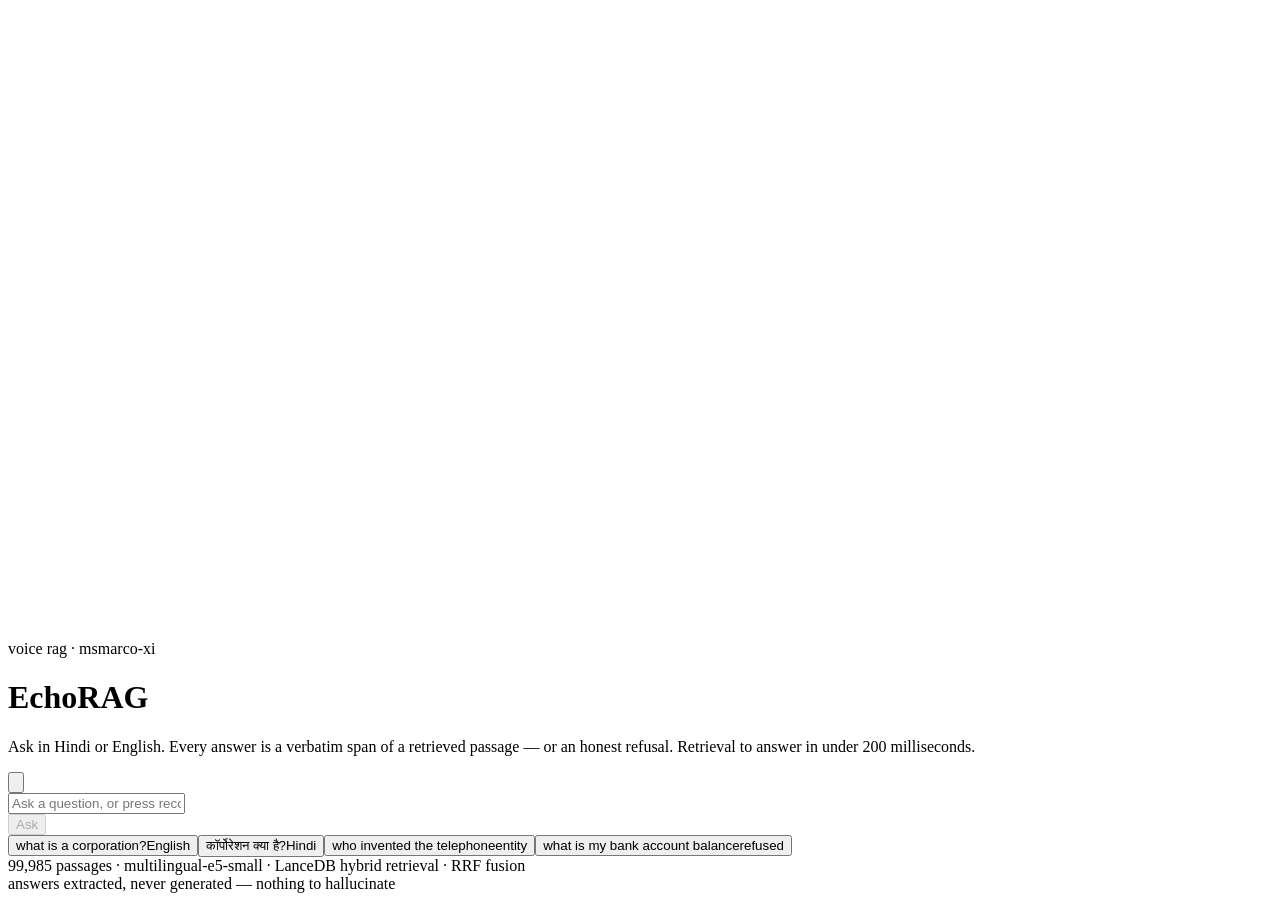
==== frontend/out/index.html @ 67b59b4b "deploy: HF Space (gradio SDK), static UI, index fetch Retrieval correction (measured): search only t" ====
<!DOCTYPE html><html lang="en" class="geist_a71539c9-module__T19VSG__variable geist_mono_8d43a2aa-module__8Li5zG__variable instrument_serif_a23cefb0-module__9M2CJq__variable h-full antialiased"><head><meta charSet="utf-8"/><meta name="viewport" content="width=device-width, initial-scale=1"/><link rel="preload" href="/_next/static/media/797e433ab948586e-s.p.0r6juujl39pe6.woff2" as="font" crossorigin="" type="font/woff2"/><link rel="preload" href="/_next/static/media/7ebf22b5a21034f8-s.p.3j3877k49yy0l.woff2" as="font" crossorigin="" type="font/woff2"/><link rel="preload" href="/_next/static/media/caa3a2e1cccd8315-s.p.0wgildi0cnwt9.woff2" as="font" crossorigin="" type="font/woff2"/><link rel="preload" href="/_next/static/media/e41d5df559864f9e-s.p.1g73gv09-xcb6.woff2" as="font" crossorigin="" type="font/woff2"/><link rel="stylesheet" href="/_next/static/chunks/1q-tqtprrvd-c.css" data-precedence="next"/><link rel="preload" as="script" fetchPriority="low" href="/_next/static/chunks/3l04zcqx63h3y.js"/><script src="/_next/static/chunks/1_jyd1air2sxm.js" async=""></script><script src="/_next/static/chunks/3e4keds9ktjdu.js" async=""></script><script src="/_next/static/chunks/turbopack-2y7-9f4nvoif5.js" async=""></script><script src="/_next/static/chunks/3fntmmi971322.js" async="" crossorigin=""></script><script src="/_next/static/chunks/35mcx7n741qdz.js" async="" crossorigin=""></script><title>EchoRAG — voice RAG under 200ms</title><meta name="description" content="Ask in Hindi or English. Answers are extracted verbatim from retrieved passages, or honestly refused."/><link rel="icon" href="/favicon.ico?favicon.2vob68tjqpejf.ico" sizes="256x256" type="image/x-icon"/><meta name="next-size-adjust" content=""/><script src="/_next/static/chunks/0cz1d0mv5g_q7.js" noModule=""></script></head><body class="min-h-full"><div hidden=""><!--$--><!--/$--></div><div class="relative min-h-screen w-full overflow-hidden bg-abyss"><canvas class="pointer-events-none absolute inset-0" style="display:block;width:100%;height:100%"></canvas><div class="pointer-events-none absolute inset-0 bg-gradient-to-b from-abyss/85 via-abyss/60 to-abyss/90" aria-hidden="true"></div><main class="relative mx-auto flex min-h-screen max-w-3xl flex-col justify-center gap-10 px-6 py-16 sm:px-10"><header class="flex flex-col gap-3"><div class="flex items-center gap-3"><span class="size-1.5 rounded-full bg-mint" aria-hidden="true"></span><span class="font-mono text-[11px] uppercase tracking-[0.22em] text-mint/70">voice rag · msmarco-xi</span></div><h1 class="font-display text-6xl leading-[0.95] tracking-tight text-sand sm:text-7xl">Echo<span class="italic text-mint">RAG</span></h1><p class="max-w-xl text-[15px] leading-relaxed text-sand/60">Ask in Hindi or English. Every answer is a verbatim span of a retrieved passage — or an honest refusal.<!-- --> <span class="text-sand/40">Retrieval to answer in under 200 milliseconds.</span></p></header><section class="flex flex-col gap-4"><div class="flex items-center gap-3 rounded-2xl border border-white/10 bg-abyss/40 p-2 backdrop-blur-xl transition focus-within:border-mint/40"><button aria-label="Record a question" class="grid size-11 shrink-0 place-items-center rounded-xl transition disabled:opacity-40 bg-sand/10 text-sand hover:bg-sand/20"><svg viewBox="0 0 24 24" class="size-5" fill="none" aria-hidden="true"><path d="M12 15a3 3 0 0 0 3-3V6a3 3 0 1 0-6 0v6a3 3 0 0 0 3 3Z" stroke="currentColor" stroke-width="1.6"></path><path d="M19 11a7 7 0 0 1-14 0M12 18v3" stroke="currentColor" stroke-width="1.6" stroke-linecap="round"></path></svg></button><div class="relative min-w-0 flex-1"><input placeholder="Ask a question, or press record" aria-label="Question" class="w-full bg-transparent px-1 text-[15px] outline-none placeholder:text-sand/30 text-sand" value=""/></div><button disabled="" class="shrink-0 rounded-xl bg-mint px-5 py-2.5 font-mono text-xs uppercase tracking-widest text-abyss transition hover:bg-sand disabled:opacity-25">Ask</button></div><div class="flex flex-wrap gap-2"><button class="group flex items-center gap-2 rounded-full border border-white/10 px-3 py-1.5 text-[13px] text-sand/60 transition hover:border-mint/40 hover:text-sand disabled:opacity-30">what is a corporation?<span class="font-mono text-[10px] uppercase tracking-wider text-sand/25 group-hover:text-mint/60">English</span></button><button class="group flex items-center gap-2 rounded-full border border-white/10 px-3 py-1.5 text-[13px] text-sand/60 transition hover:border-mint/40 hover:text-sand disabled:opacity-30">कॉर्पोरेशन क्या है?<span class="font-mono text-[10px] uppercase tracking-wider text-sand/25 group-hover:text-mint/60">Hindi</span></button><button class="group flex items-center gap-2 rounded-full border border-white/10 px-3 py-1.5 text-[13px] text-sand/60 transition hover:border-mint/40 hover:text-sand disabled:opacity-30">who invented the telephone<span class="font-mono text-[10px] uppercase tracking-wider text-sand/25 group-hover:text-mint/60">entity</span></button><button class="group flex items-center gap-2 rounded-full border border-white/10 px-3 py-1.5 text-[13px] text-sand/60 transition hover:border-mint/40 hover:text-sand disabled:opacity-30">what is my bank account balance<span class="font-mono text-[10px] uppercase tracking-wider text-sand/25 group-hover:text-mint/60">refused</span></button></div></section><section class="min-h-[13rem]" aria-live="polite"></section><footer class="font-mono text-[11px] leading-relaxed text-sand/25">99,985 passages · multilingual-e5-small · LanceDB hybrid retrieval · RRF fusion<br/>answers extracted, never generated — nothing to hallucinate</footer></main></div><!--$--><!--/$--><script src="/_next/static/chunks/3l04zcqx63h3y.js" id="_R_" async=""></script><script>(self.__next_f=self.__next_f||[]).push([0])</script><script>self.__next_f.push([1,"1:\"$Sreact.fragment\"\n2:I[39756,[\"/_next/static/chunks/3fntmmi971322.js\"],\"default\"]\n3:I[37457,[\"/_next/static/chunks/3fntmmi971322.js\"],\"default\"]\n4:I[47257,[\"/_next/static/chunks/3fntmmi971322.js\"],\"ClientPageRoot\"]\n5:I[31713,[\"/_next/static/chunks/3fntmmi971322.js\",\"/_next/static/chunks/35mcx7n741qdz.js\"],\"default\"]\n8:I[97367,[\"/_next/static/chunks/3fntmmi971322.js\"],\"OutletBoundary\"]\n9:\"$Sreact.suspense\"\nb:I[97367,[\"/_next/static/chunks/3fntmmi971322.js\"],\"ViewportBoundary\"]\nd:I[97367,[\"/_next/static/chunks/3fntmmi971322.js\"],\"MetadataBoundary\"]\nf:I[68027,[\"/_next/static/chunks/3fntmmi971322.js\"],\"default\",1]\n:HL[\"/_next/static/chunks/1q-tqtprrvd-c.css\",\"style\"]\n:HL[\"/_next/static/media/797e433ab948586e-s.p.0r6juujl39pe6.woff2\",\"font\",{\"crossOrigin\":\"\",\"type\":\"font/woff2\"}]\n:HL[\"/_next/static/media/7ebf22b5a21034f8-s.p.3j3877k49yy0l.woff2\",\"font\",{\"crossOrigin\":\"\",\"type\":\"font/woff2\"}]\n:HL[\"/_next/static/media/caa3a2e1cccd8315-s.p.0wgildi0cnwt9.woff2\",\"font\",{\"crossOrigin\":\"\",\"type\":\"font/woff2\"}]\n:HL[\"/_next/static/media/e41d5df559864f9e-s.p.1g73gv09-xcb6.woff2\",\"font\",{\"crossOrigin\":\"\",\"type\":\"font/woff2\"}]\n0:{\"P\":null,\"c\":[\"\",\"\"],\"q\":\"\",\"i\":false,\"f\":[[[\"\",{\"children\":[\"__PAGE__\",{},\"$undefined\",\"$undefined\",4608]},\"$undefined\",\"$undefined\",4624],[[\"$\",\"$1\",\"c\",{\"children\":[[[\"$\",\"link\",\"0\",{\"rel\":\"stylesheet\",\"href\":\"/_next/static/chunks/1q-tqtprrvd-c.css\",\"precedence\":\"next\",\"crossOrigin\":\"$undefined\",\"nonce\":\"$undefined\"}],[\"$\",\"script\",\"script-0\",{\"src\":\"/_next/static/chunks/3fntmmi971322.js\",\"async\":true,\"nonce\":\"$undefined\"}]],[\"$\",\"html\",null,{\"lang\":\"en\",\"className\":\"geist_a71539c9-module__T19VSG__variable geist_mono_8d43a2aa-module__8Li5zG__variable instrument_serif_a23cefb0-module__9M2CJq__variable h-full antialiased\",\"children\":[\"$\",\"body\",null,{\"className\":\"min-h-full\",\"children\":[\"$\",\"$L2\",null,{\"parallelRouterKey\":\"children\",\"error\":\"$undefined\",\"errorStyles\":\"$undefined\",\"errorScripts\":\"$undefined\",\"template\":[\"$\",\"$L3\",null,{}],\"templateStyles\":\"$undefined\",\"templateScripts\":\"$undefined\",\"notFound\":[[[\"$\",\"title\",null,{\"children\":\"404: This page could not be found.\"}],[\"$\",\"div\",null,{\"style\":{\"fontFamily\":\"system-ui,\\\"Segoe UI\\\",Roboto,Helvetica,Arial,sans-serif,\\\"Apple Color Emoji\\\",\\\"Segoe UI Emoji\\\"\",\"height\":\"100vh\",\"textAlign\":\"center\",\"display\":\"flex\",\"flexDirection\":\"column\",\"alignItems\":\"center\",\"justifyContent\":\"center\"},\"children\":[\"$\",\"div\",null,{\"children\":[[\"$\",\"style\",null,{\"dangerouslySetInnerHTML\":{\"__html\":\"body{color:#000;background:#fff;margin:0}.next-error-h1{border-right:1px solid rgba(0,0,0,.3)}@media (prefers-color-scheme:dark){body{color:#fff;background:#000}.next-error-h1{border-right:1px solid rgba(255,255,255,.3)}}\"}}],[\"$\",\"h1\",null,{\"className\":\"next-error-h1\",\"style\":{\"display\":\"inline-block\",\"margin\":\"0 20px 0 0\",\"padding\":\"0 23px 0 0\",\"fontSize\":24,\"fontWeight\":500,\"verticalAlign\":\"top\",\"lineHeight\":\"49px\"},\"children\":404}],[\"$\",\"div\",null,{\"style\":{\"display\":\"inline-block\"},\"children\":[\"$\",\"h2\",null,{\"style\":{\"fontSize\":14,\"fontWeight\":400,\"lineHeight\":\"49px\",\"margin\":0},\"children\":\"This page could not be found.\"}]}]]}]}]],[]],\"forbidden\":\"$undefined\",\"unauthorized\":\"$undefined\"}]}]}]]}],{\"children\":[[\"$\",\"$1\",\"c\",{\"children\":[[\"$\",\"$L4\",null,{\"Component\":\"$5\",\"serverProvidedParams\":{\"searchParams\":{},\"params\":{},\"promises\":[\"$@6\",\"$@7\"]}}],[[\"$\",\"script\",\"script-0\",{\"src\":\"/_next/static/chunks/35mcx7n741qdz.js\",\"async\":true,\"nonce\":\"$undefined\"}]],[\"$\",\"$L8\",null,{\"children\":[\"$\",\"$9\",null,{\"name\":\"Next.MetadataOutlet\",\"children\":\"$@a\"}]}]]}],{},null,false,null]},null,false,null],[\"$\",\"$1\",\"h\",{\"children\":[null,[\"$\",\"$Lb\",null,{\"children\":\"$Lc\"}],[\"$\",\"div\",null,{\"hidden\":true,\"children\":[\"$\",\"$Ld\",null,{\"children\":[\"$\",\"$9\",null,{\"name\":\"Next.Metadata\",\"children\":\"$Le\"}]}]}],[\"$\",\"meta\",null,{\"name\":\"next-size-adjust\",\"content\":\"\"}]]}],false]],\"m\":\"$undefined\",\"G\":[\"$f\",[[\"$\",\"link\",\"0\",{\"rel\":\"stylesheet\",\"href\":\"/_next/static/chunks/1q-tqtprrvd-c.css\",\"precedence\":\"next\",\"crossOrigin\":\"$undefined\",\"nonce\":\"$undefined\"}]]],\"S\":true,\"h\":null,\"r\":\"$undefined\",\"s\":\"$undefined\",\"a\":\"$undefined\",\"l\":\"$undefined\",\"p\":\"$undefined\",\"d\":\"$undefined\",\"b\":\"-NalD6pl3on7xdqoOoz26\"}\n6:{}\n7:\"$0:f:0:1:1:children:0:props:children:0:props:serverProvidedParams:params\"\nc:[[\"$\",\"meta\",\"0\",{\"charSet\":\"utf-8\"}],[\"$\",\"meta\",\"1\",{\"name\":\"viewport\",\"content\":\"width=device-width, initial-scale=1\"}]]\n10:I[27201,[\"/_next/static/chunks/3fntmmi971322.js\"],\"IconMark\"]\na:null\ne:[[\"$\",\"title\",\"0\",{\"children\":\"EchoRAG — voice RAG under 200ms\"}],[\"$\",\"meta\",\"1\",{\"name\":\"description\",\"content\":\"Ask in Hindi or English. Answers are extracted verbatim from retrieved passages, or honestly refused.\"}],[\"$\",\"link\",\"2\",{\"rel\":\"icon\",\"href\":\"/favicon.ico?favicon.2vob68tjqpejf.ico\",\"sizes\":\"256x256\",\"type\":\"image/x-icon\"}],[\"$\",\"$L10\",\"3\",{}]]\n"])</script></body></html>
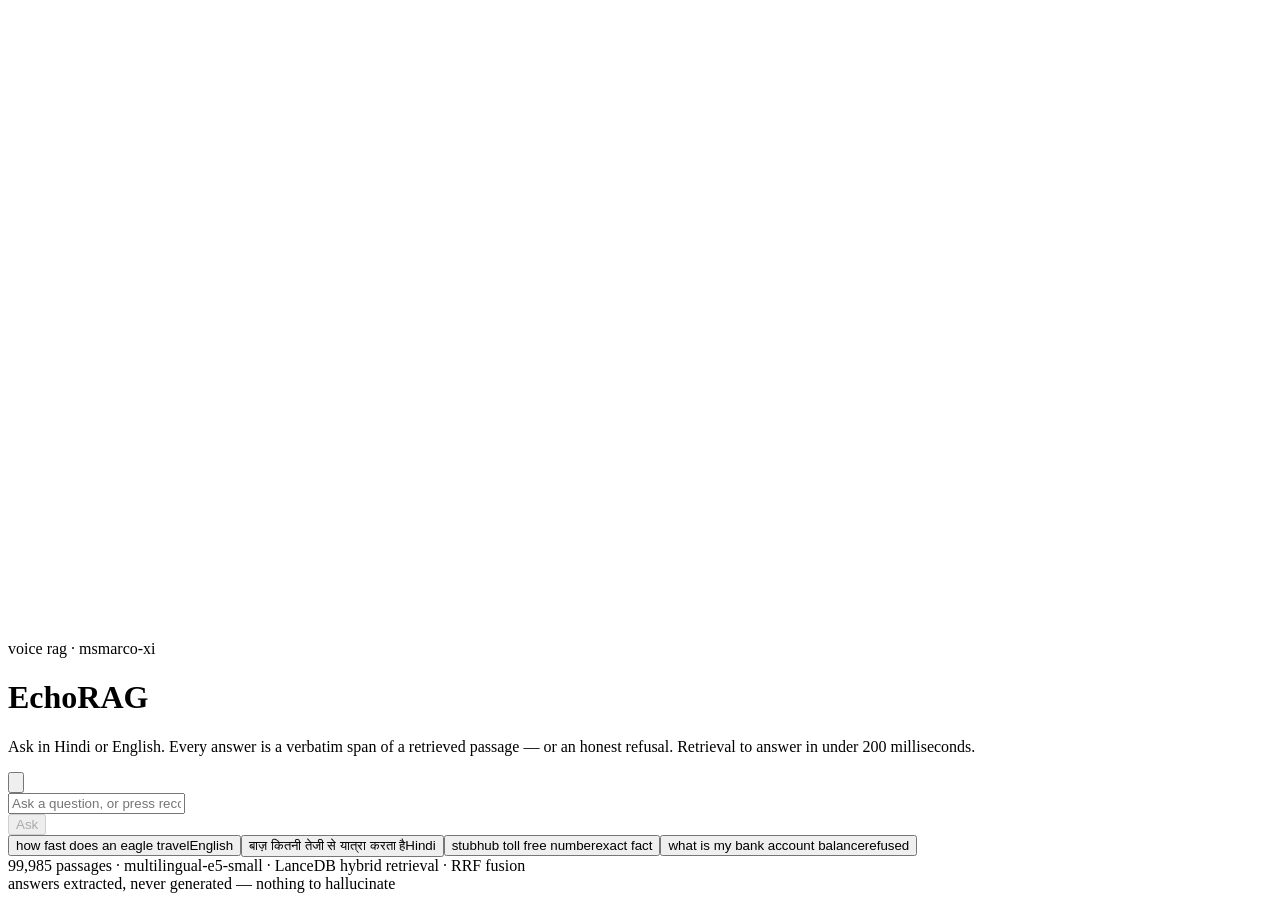
==== commit 05a05339: "feat(demo): verify demo queries against the live index; fix UI examples Adds scripts/verify_demo.py." ====
--- a/frontend/out/index.html
+++ b/frontend/out/index.html
@@ -1 +1 @@
-<!DOCTYPE html><html lang="en" class="geist_a71539c9-module__T19VSG__variable geist_mono_8d43a2aa-module__8Li5zG__variable instrument_serif_a23cefb0-module__9M2CJq__variable h-full antialiased"><head><meta charSet="utf-8"/><meta name="viewport" content="width=device-width, initial-scale=1"/><link rel="preload" href="/_next/static/media/797e433ab948586e-s.p.0r6juujl39pe6.woff2" as="font" crossorigin="" type="font/woff2"/><link rel="preload" href="/_next/static/media/7ebf22b5a21034f8-s.p.3j3877k49yy0l.woff2" as="font" crossorigin="" type="font/woff2"/><link rel="preload" href="/_next/static/media/caa3a2e1cccd8315-s.p.0wgildi0cnwt9.woff2" as="font" crossorigin="" type="font/woff2"/><link rel="preload" href="/_next/static/media/e41d5df559864f9e-s.p.1g73gv09-xcb6.woff2" as="font" crossorigin="" type="font/woff2"/><link rel="stylesheet" href="/_next/static/chunks/1q-tqtprrvd-c.css" data-precedence="next"/><link rel="preload" as="script" fetchPriority="low" href="/_next/static/chunks/3l04zcqx63h3y.js"/><script src="/_next/static/chunks/1_jyd1air2sxm.js" async=""></script><script src="/_next/static/chunks/3e4keds9ktjdu.js" async=""></script><script src="/_next/static/chunks/turbopack-2y7-9f4nvoif5.js" async=""></script><script src="/_next/static/chunks/3fntmmi971322.js" async="" crossorigin=""></script><script src="/_next/static/chunks/35mcx7n741qdz.js" async="" crossorigin=""></script><title>EchoRAG — voice RAG under 200ms</title><meta name="description" content="Ask in Hindi or English. Answers are extracted verbatim from retrieved passages, or honestly refused."/><link rel="icon" href="/favicon.ico?favicon.2vob68tjqpejf.ico" sizes="256x256" type="image/x-icon"/><meta name="next-size-adjust" content=""/><script src="/_next/static/chunks/0cz1d0mv5g_q7.js" noModule=""></script></head><body class="min-h-full"><div hidden=""><!--$--><!--/$--></div><div class="relative min-h-screen w-full overflow-hidden bg-abyss"><canvas class="pointer-events-none absolute inset-0" style="display:block;width:100%;height:100%"></canvas><div class="pointer-events-none absolute inset-0 bg-gradient-to-b from-abyss/85 via-abyss/60 to-abyss/90" aria-hidden="true"></div><main class="relative mx-auto flex min-h-screen max-w-3xl flex-col justify-center gap-10 px-6 py-16 sm:px-10"><header class="flex flex-col gap-3"><div class="flex items-center gap-3"><span class="size-1.5 rounded-full bg-mint" aria-hidden="true"></span><span class="font-mono text-[11px] uppercase tracking-[0.22em] text-mint/70">voice rag · msmarco-xi</span></div><h1 class="font-display text-6xl leading-[0.95] tracking-tight text-sand sm:text-7xl">Echo<span class="italic text-mint">RAG</span></h1><p class="max-w-xl text-[15px] leading-relaxed text-sand/60">Ask in Hindi or English. Every answer is a verbatim span of a retrieved passage — or an honest refusal.<!-- --> <span class="text-sand/40">Retrieval to answer in under 200 milliseconds.</span></p></header><section class="flex flex-col gap-4"><div class="flex items-center gap-3 rounded-2xl border border-white/10 bg-abyss/40 p-2 backdrop-blur-xl transition focus-within:border-mint/40"><button aria-label="Record a question" class="grid size-11 shrink-0 place-items-center rounded-xl transition disabled:opacity-40 bg-sand/10 text-sand hover:bg-sand/20"><svg viewBox="0 0 24 24" class="size-5" fill="none" aria-hidden="true"><path d="M12 15a3 3 0 0 0 3-3V6a3 3 0 1 0-6 0v6a3 3 0 0 0 3 3Z" stroke="currentColor" stroke-width="1.6"></path><path d="M19 11a7 7 0 0 1-14 0M12 18v3" stroke="currentColor" stroke-width="1.6" stroke-linecap="round"></path></svg></button><div class="relative min-w-0 flex-1"><input placeholder="Ask a question, or press record" aria-label="Question" class="w-full bg-transparent px-1 text-[15px] outline-none placeholder:text-sand/30 text-sand" value=""/></div><button disabled="" class="shrink-0 rounded-xl bg-mint px-5 py-2.5 font-mono text-xs uppercase tracking-widest text-abyss transition hover:bg-sand disabled:opacity-25">Ask</button></div><div class="flex flex-wrap gap-2"><button class="group flex items-center gap-2 rounded-full border border-white/10 px-3 py-1.5 text-[13px] text-sand/60 transition hover:border-mint/40 hover:text-sand disabled:opacity-30">what is a corporation?<span class="font-mono text-[10px] uppercase tracking-wider text-sand/25 group-hover:text-mint/60">English</span></button><button class="group flex items-center gap-2 rounded-full border border-white/10 px-3 py-1.5 text-[13px] text-sand/60 transition hover:border-mint/40 hover:text-sand disabled:opacity-30">कॉर्पोरेशन क्या है?<span class="font-mono text-[10px] uppercase tracking-wider text-sand/25 group-hover:text-mint/60">Hindi</span></button><button class="group flex items-center gap-2 rounded-full border border-white/10 px-3 py-1.5 text-[13px] text-sand/60 transition hover:border-mint/40 hover:text-sand disabled:opacity-30">who invented the telephone<span class="font-mono text-[10px] uppercase tracking-wider text-sand/25 group-hover:text-mint/60">entity</span></button><button class="group flex items-center gap-2 rounded-full border border-white/10 px-3 py-1.5 text-[13px] text-sand/60 transition hover:border-mint/40 hover:text-sand disabled:opacity-30">what is my bank account balance<span class="font-mono text-[10px] uppercase tracking-wider text-sand/25 group-hover:text-mint/60">refused</span></button></div></section><section class="min-h-[13rem]" aria-live="polite"></section><footer class="font-mono text-[11px] leading-relaxed text-sand/25">99,985 passages · multilingual-e5-small · LanceDB hybrid retrieval · RRF fusion<br/>answers extracted, never generated — nothing to hallucinate</footer></main></div><!--$--><!--/$--><script src="/_next/static/chunks/3l04zcqx63h3y.js" id="_R_" async=""></script><script>(self.__next_f=self.__next_f||[]).push([0])</script><script>self.__next_f.push([1,"1:\"$Sreact.fragment\"\n2:I[39756,[\"/_next/static/chunks/3fntmmi971322.js\"],\"default\"]\n3:I[37457,[\"/_next/static/chunks/3fntmmi971322.js\"],\"default\"]\n4:I[47257,[\"/_next/static/chunks/3fntmmi971322.js\"],\"ClientPageRoot\"]\n5:I[31713,[\"/_next/static/chunks/3fntmmi971322.js\",\"/_next/static/chunks/35mcx7n741qdz.js\"],\"default\"]\n8:I[97367,[\"/_next/static/chunks/3fntmmi971322.js\"],\"OutletBoundary\"]\n9:\"$Sreact.suspense\"\nb:I[97367,[\"/_next/static/chunks/3fntmmi971322.js\"],\"ViewportBoundary\"]\nd:I[97367,[\"/_next/static/chunks/3fntmmi971322.js\"],\"MetadataBoundary\"]\nf:I[68027,[\"/_next/static/chunks/3fntmmi971322.js\"],\"default\",1]\n:HL[\"/_next/static/chunks/1q-tqtprrvd-c.css\",\"style\"]\n:HL[\"/_next/static/media/797e433ab948586e-s.p.0r6juujl39pe6.woff2\",\"font\",{\"crossOrigin\":\"\",\"type\":\"font/woff2\"}]\n:HL[\"/_next/static/media/7ebf22b5a21034f8-s.p.3j3877k49yy0l.woff2\",\"font\",{\"crossOrigin\":\"\",\"type\":\"font/woff2\"}]\n:HL[\"/_next/static/media/caa3a2e1cccd8315-s.p.0wgildi0cnwt9.woff2\",\"font\",{\"crossOrigin\":\"\",\"type\":\"font/woff2\"}]\n:HL[\"/_next/static/media/e41d5df559864f9e-s.p.1g73gv09-xcb6.woff2\",\"font\",{\"crossOrigin\":\"\",\"type\":\"font/woff2\"}]\n0:{\"P\":null,\"c\":[\"\",\"\"],\"q\":\"\",\"i\":false,\"f\":[[[\"\",{\"children\":[\"__PAGE__\",{},\"$undefined\",\"$undefined\",4608]},\"$undefined\",\"$undefined\",4624],[[\"$\",\"$1\",\"c\",{\"children\":[[[\"$\",\"link\",\"0\",{\"rel\":\"stylesheet\",\"href\":\"/_next/static/chunks/1q-tqtprrvd-c.css\",\"precedence\":\"next\",\"crossOrigin\":\"$undefined\",\"nonce\":\"$undefined\"}],[\"$\",\"script\",\"script-0\",{\"src\":\"/_next/static/chunks/3fntmmi971322.js\",\"async\":true,\"nonce\":\"$undefined\"}]],[\"$\",\"html\",null,{\"lang\":\"en\",\"className\":\"geist_a71539c9-module__T19VSG__variable geist_mono_8d43a2aa-module__8Li5zG__variable instrument_serif_a23cefb0-module__9M2CJq__variable h-full antialiased\",\"children\":[\"$\",\"body\",null,{\"className\":\"min-h-full\",\"children\":[\"$\",\"$L2\",null,{\"parallelRouterKey\":\"children\",\"error\":\"$undefined\",\"errorStyles\":\"$undefined\",\"errorScripts\":\"$undefined\",\"template\":[\"$\",\"$L3\",null,{}],\"templateStyles\":\"$undefined\",\"templateScripts\":\"$undefined\",\"notFound\":[[[\"$\",\"title\",null,{\"children\":\"404: This page could not be found.\"}],[\"$\",\"div\",null,{\"style\":{\"fontFamily\":\"system-ui,\\\"Segoe UI\\\",Roboto,Helvetica,Arial,sans-serif,\\\"Apple Color Emoji\\\",\\\"Segoe UI Emoji\\\"\",\"height\":\"100vh\",\"textAlign\":\"center\",\"display\":\"flex\",\"flexDirection\":\"column\",\"alignItems\":\"center\",\"justifyContent\":\"center\"},\"children\":[\"$\",\"div\",null,{\"children\":[[\"$\",\"style\",null,{\"dangerouslySetInnerHTML\":{\"__html\":\"body{color:#000;background:#fff;margin:0}.next-error-h1{border-right:1px solid rgba(0,0,0,.3)}@media (prefers-color-scheme:dark){body{color:#fff;background:#000}.next-error-h1{border-right:1px solid rgba(255,255,255,.3)}}\"}}],[\"$\",\"h1\",null,{\"className\":\"next-error-h1\",\"style\":{\"display\":\"inline-block\",\"margin\":\"0 20px 0 0\",\"padding\":\"0 23px 0 0\",\"fontSize\":24,\"fontWeight\":500,\"verticalAlign\":\"top\",\"lineHeight\":\"49px\"},\"children\":404}],[\"$\",\"div\",null,{\"style\":{\"display\":\"inline-block\"},\"children\":[\"$\",\"h2\",null,{\"style\":{\"fontSize\":14,\"fontWeight\":400,\"lineHeight\":\"49px\",\"margin\":0},\"children\":\"This page could not be found.\"}]}]]}]}]],[]],\"forbidden\":\"$undefined\",\"unauthorized\":\"$undefined\"}]}]}]]}],{\"children\":[[\"$\",\"$1\",\"c\",{\"children\":[[\"$\",\"$L4\",null,{\"Component\":\"$5\",\"serverProvidedParams\":{\"searchParams\":{},\"params\":{},\"promises\":[\"$@6\",\"$@7\"]}}],[[\"$\",\"script\",\"script-0\",{\"src\":\"/_next/static/chunks/35mcx7n741qdz.js\",\"async\":true,\"nonce\":\"$undefined\"}]],[\"$\",\"$L8\",null,{\"children\":[\"$\",\"$9\",null,{\"name\":\"Next.MetadataOutlet\",\"children\":\"$@a\"}]}]]}],{},null,false,null]},null,false,null],[\"$\",\"$1\",\"h\",{\"children\":[null,[\"$\",\"$Lb\",null,{\"children\":\"$Lc\"}],[\"$\",\"div\",null,{\"hidden\":true,\"children\":[\"$\",\"$Ld\",null,{\"children\":[\"$\",\"$9\",null,{\"name\":\"Next.Metadata\",\"children\":\"$Le\"}]}]}],[\"$\",\"meta\",null,{\"name\":\"next-size-adjust\",\"content\":\"\"}]]}],false]],\"m\":\"$undefined\",\"G\":[\"$f\",[[\"$\",\"link\",\"0\",{\"rel\":\"stylesheet\",\"href\":\"/_next/static/chunks/1q-tqtprrvd-c.css\",\"precedence\":\"next\",\"crossOrigin\":\"$undefined\",\"nonce\":\"$undefined\"}]]],\"S\":true,\"h\":null,\"r\":\"$undefined\",\"s\":\"$undefined\",\"a\":\"$undefined\",\"l\":\"$undefined\",\"p\":\"$undefined\",\"d\":\"$undefined\",\"b\":\"-NalD6pl3on7xdqoOoz26\"}\n6:{}\n7:\"$0:f:0:1:1:children:0:props:children:0:props:serverProvidedParams:params\"\nc:[[\"$\",\"meta\",\"0\",{\"charSet\":\"utf-8\"}],[\"$\",\"meta\",\"1\",{\"name\":\"viewport\",\"content\":\"width=device-width, initial-scale=1\"}]]\n10:I[27201,[\"/_next/static/chunks/3fntmmi971322.js\"],\"IconMark\"]\na:null\ne:[[\"$\",\"title\",\"0\",{\"children\":\"EchoRAG — voice RAG under 200ms\"}],[\"$\",\"meta\",\"1\",{\"name\":\"description\",\"content\":\"Ask in Hindi or English. Answers are extracted verbatim from retrieved passages, or honestly refused.\"}],[\"$\",\"link\",\"2\",{\"rel\":\"icon\",\"href\":\"/favicon.ico?favicon.2vob68tjqpejf.ico\",\"sizes\":\"256x256\",\"type\":\"image/x-icon\"}],[\"$\",\"$L10\",\"3\",{}]]\n"])</script></body></html>+<!DOCTYPE html><html lang="en" class="geist_a71539c9-module__T19VSG__variable geist_mono_8d43a2aa-module__8Li5zG__variable instrument_serif_a23cefb0-module__9M2CJq__variable h-full antialiased"><head><meta charSet="utf-8"/><meta name="viewport" content="width=device-width, initial-scale=1"/><link rel="preload" href="/_next/static/media/797e433ab948586e-s.p.0r6juujl39pe6.woff2" as="font" crossorigin="" type="font/woff2"/><link rel="preload" href="/_next/static/media/7ebf22b5a21034f8-s.p.3j3877k49yy0l.woff2" as="font" crossorigin="" type="font/woff2"/><link rel="preload" href="/_next/static/media/caa3a2e1cccd8315-s.p.0wgildi0cnwt9.woff2" as="font" crossorigin="" type="font/woff2"/><link rel="preload" href="/_next/static/media/e41d5df559864f9e-s.p.1g73gv09-xcb6.woff2" as="font" crossorigin="" type="font/woff2"/><link rel="stylesheet" href="/_next/static/chunks/0x7t91fbshsxh.css" data-precedence="next"/><link rel="preload" as="script" fetchPriority="low" href="/_next/static/chunks/3l04zcqx63h3y.js"/><script src="/_next/static/chunks/1_jyd1air2sxm.js" async=""></script><script src="/_next/static/chunks/3e4keds9ktjdu.js" async=""></script><script src="/_next/static/chunks/turbopack-2y7-9f4nvoif5.js" async=""></script><script src="/_next/static/chunks/3fntmmi971322.js" async="" crossorigin=""></script><script src="/_next/static/chunks/1zc4wsx4vueyk.js" async="" crossorigin=""></script><title>EchoRAG — voice RAG under 200ms</title><meta name="description" content="Ask in Hindi or English. Answers are extracted verbatim from retrieved passages, or honestly refused."/><link rel="icon" href="/favicon.ico?favicon.2vob68tjqpejf.ico" sizes="256x256" type="image/x-icon"/><meta name="next-size-adjust" content=""/><script src="/_next/static/chunks/0cz1d0mv5g_q7.js" noModule=""></script></head><body class="min-h-full"><div hidden=""><!--$--><!--/$--></div><div class="relative min-h-screen w-full overflow-hidden bg-abyss"><canvas class="pointer-events-none absolute inset-0" style="display:block;width:100%;height:100%"></canvas><div class="pointer-events-none absolute inset-0 bg-gradient-to-b from-abyss/85 via-abyss/60 to-abyss/90" aria-hidden="true"></div><main class="relative mx-auto flex min-h-screen max-w-3xl flex-col justify-center gap-10 px-6 py-16 sm:px-10"><header class="flex flex-col gap-3"><div class="flex items-center gap-3"><span class="size-1.5 rounded-full bg-mint" aria-hidden="true"></span><span class="font-mono text-[11px] uppercase tracking-[0.22em] text-mint/70">voice rag · msmarco-xi</span></div><h1 class="font-display text-6xl leading-[0.95] tracking-tight text-sand sm:text-7xl">Echo<span class="italic text-mint">RAG</span></h1><p class="max-w-xl text-[15px] leading-relaxed text-sand/60">Ask in Hindi or English. Every answer is a verbatim span of a retrieved passage — or an honest refusal.<!-- --> <span class="text-sand/40">Retrieval to answer in under 200 milliseconds.</span></p></header><section class="flex flex-col gap-4"><div class="flex items-center gap-3 rounded-2xl border border-white/10 bg-abyss/40 p-2 backdrop-blur-xl transition focus-within:border-mint/40"><button aria-label="Record a question" class="grid size-11 shrink-0 place-items-center rounded-xl transition disabled:opacity-40 bg-sand/10 text-sand hover:bg-sand/20"><svg viewBox="0 0 24 24" class="size-5" fill="none" aria-hidden="true"><path d="M12 15a3 3 0 0 0 3-3V6a3 3 0 1 0-6 0v6a3 3 0 0 0 3 3Z" stroke="currentColor" stroke-width="1.6"></path><path d="M19 11a7 7 0 0 1-14 0M12 18v3" stroke="currentColor" stroke-width="1.6" stroke-linecap="round"></path></svg></button><div class="relative min-w-0 flex-1"><input placeholder="Ask a question, or press record" aria-label="Question" class="w-full bg-transparent px-1 text-[15px] outline-none placeholder:text-sand/30 text-sand" value=""/></div><button disabled="" class="shrink-0 rounded-xl bg-mint px-5 py-2.5 font-mono text-xs uppercase tracking-widest text-abyss transition hover:bg-sand disabled:opacity-25">Ask</button></div><div class="flex flex-wrap gap-2"><button class="group flex items-center gap-2 rounded-full border border-white/10 px-3 py-1.5 text-[13px] text-sand/60 transition hover:border-mint/40 hover:text-sand disabled:opacity-30">how fast does an eagle travel<span class="font-mono text-[10px] uppercase tracking-wider text-sand/25 group-hover:text-mint/60">English</span></button><button class="group flex items-center gap-2 rounded-full border border-white/10 px-3 py-1.5 text-[13px] text-sand/60 transition hover:border-mint/40 hover:text-sand disabled:opacity-30">बाज़ कितनी तेजी से यात्रा करता है<span class="font-mono text-[10px] uppercase tracking-wider text-sand/25 group-hover:text-mint/60">Hindi</span></button><button class="group flex items-center gap-2 rounded-full border border-white/10 px-3 py-1.5 text-[13px] text-sand/60 transition hover:border-mint/40 hover:text-sand disabled:opacity-30">stubhub toll free number<span class="font-mono text-[10px] uppercase tracking-wider text-sand/25 group-hover:text-mint/60">exact fact</span></button><button class="group flex items-center gap-2 rounded-full border border-white/10 px-3 py-1.5 text-[13px] text-sand/60 transition hover:border-mint/40 hover:text-sand disabled:opacity-30">what is my bank account balance<span class="font-mono text-[10px] uppercase tracking-wider text-sand/25 group-hover:text-mint/60">refused</span></button></div></section><section class="min-h-[13rem]" aria-live="polite"></section><footer class="font-mono text-[11px] leading-relaxed text-sand/25">99,985 passages · multilingual-e5-small · LanceDB hybrid retrieval · RRF fusion<br/>answers extracted, never generated — nothing to hallucinate</footer></main></div><!--$--><!--/$--><script src="/_next/static/chunks/3l04zcqx63h3y.js" id="_R_" async=""></script><script>(self.__next_f=self.__next_f||[]).push([0])</script><script>self.__next_f.push([1,"1:\"$Sreact.fragment\"\n2:I[39756,[\"/_next/static/chunks/3fntmmi971322.js\"],\"default\"]\n3:I[37457,[\"/_next/static/chunks/3fntmmi971322.js\"],\"default\"]\n4:I[47257,[\"/_next/static/chunks/3fntmmi971322.js\"],\"ClientPageRoot\"]\n5:I[31713,[\"/_next/static/chunks/3fntmmi971322.js\",\"/_next/static/chunks/1zc4wsx4vueyk.js\"],\"default\"]\n8:I[97367,[\"/_next/static/chunks/3fntmmi971322.js\"],\"OutletBoundary\"]\n9:\"$Sreact.suspense\"\nb:I[97367,[\"/_next/static/chunks/3fntmmi971322.js\"],\"ViewportBoundary\"]\nd:I[97367,[\"/_next/static/chunks/3fntmmi971322.js\"],\"MetadataBoundary\"]\nf:I[68027,[\"/_next/static/chunks/3fntmmi971322.js\"],\"default\",1]\n:HL[\"/_next/static/chunks/0x7t91fbshsxh.css\",\"style\"]\n:HL[\"/_next/static/media/797e433ab948586e-s.p.0r6juujl39pe6.woff2\",\"font\",{\"crossOrigin\":\"\",\"type\":\"font/woff2\"}]\n:HL[\"/_next/static/media/7ebf22b5a21034f8-s.p.3j3877k49yy0l.woff2\",\"font\",{\"crossOrigin\":\"\",\"type\":\"font/woff2\"}]\n:HL[\"/_next/static/media/caa3a2e1cccd8315-s.p.0wgildi0cnwt9.woff2\",\"font\",{\"crossOrigin\":\"\",\"type\":\"font/woff2\"}]\n:HL[\"/_next/static/media/e41d5df559864f9e-s.p.1g73gv09-xcb6.woff2\",\"font\",{\"crossOrigin\":\"\",\"type\":\"font/woff2\"}]\n0:{\"P\":null,\"c\":[\"\",\"\"],\"q\":\"\",\"i\":false,\"f\":[[[\"\",{\"children\":[\"__PAGE__\",{},\"$undefined\",\"$undefined\",4608]},\"$undefined\",\"$undefined\",4624],[[\"$\",\"$1\",\"c\",{\"children\":[[[\"$\",\"link\",\"0\",{\"rel\":\"stylesheet\",\"href\":\"/_next/static/chunks/0x7t91fbshsxh.css\",\"precedence\":\"next\",\"crossOrigin\":\"$undefined\",\"nonce\":\"$undefined\"}],[\"$\",\"script\",\"script-0\",{\"src\":\"/_next/static/chunks/3fntmmi971322.js\",\"async\":true,\"nonce\":\"$undefined\"}]],[\"$\",\"html\",null,{\"lang\":\"en\",\"className\":\"geist_a71539c9-module__T19VSG__variable geist_mono_8d43a2aa-module__8Li5zG__variable instrument_serif_a23cefb0-module__9M2CJq__variable h-full antialiased\",\"children\":[\"$\",\"body\",null,{\"className\":\"min-h-full\",\"children\":[\"$\",\"$L2\",null,{\"parallelRouterKey\":\"children\",\"error\":\"$undefined\",\"errorStyles\":\"$undefined\",\"errorScripts\":\"$undefined\",\"template\":[\"$\",\"$L3\",null,{}],\"templateStyles\":\"$undefined\",\"templateScripts\":\"$undefined\",\"notFound\":[[[\"$\",\"title\",null,{\"children\":\"404: This page could not be found.\"}],[\"$\",\"div\",null,{\"style\":{\"fontFamily\":\"system-ui,\\\"Segoe UI\\\",Roboto,Helvetica,Arial,sans-serif,\\\"Apple Color Emoji\\\",\\\"Segoe UI Emoji\\\"\",\"height\":\"100vh\",\"textAlign\":\"center\",\"display\":\"flex\",\"flexDirection\":\"column\",\"alignItems\":\"center\",\"justifyContent\":\"center\"},\"children\":[\"$\",\"div\",null,{\"children\":[[\"$\",\"style\",null,{\"dangerouslySetInnerHTML\":{\"__html\":\"body{color:#000;background:#fff;margin:0}.next-error-h1{border-right:1px solid rgba(0,0,0,.3)}@media (prefers-color-scheme:dark){body{color:#fff;background:#000}.next-error-h1{border-right:1px solid rgba(255,255,255,.3)}}\"}}],[\"$\",\"h1\",null,{\"className\":\"next-error-h1\",\"style\":{\"display\":\"inline-block\",\"margin\":\"0 20px 0 0\",\"padding\":\"0 23px 0 0\",\"fontSize\":24,\"fontWeight\":500,\"verticalAlign\":\"top\",\"lineHeight\":\"49px\"},\"children\":404}],[\"$\",\"div\",null,{\"style\":{\"display\":\"inline-block\"},\"children\":[\"$\",\"h2\",null,{\"style\":{\"fontSize\":14,\"fontWeight\":400,\"lineHeight\":\"49px\",\"margin\":0},\"children\":\"This page could not be found.\"}]}]]}]}]],[]],\"forbidden\":\"$undefined\",\"unauthorized\":\"$undefined\"}]}]}]]}],{\"children\":[[\"$\",\"$1\",\"c\",{\"children\":[[\"$\",\"$L4\",null,{\"Component\":\"$5\",\"serverProvidedParams\":{\"searchParams\":{},\"params\":{},\"promises\":[\"$@6\",\"$@7\"]}}],[[\"$\",\"script\",\"script-0\",{\"src\":\"/_next/static/chunks/1zc4wsx4vueyk.js\",\"async\":true,\"nonce\":\"$undefined\"}]],[\"$\",\"$L8\",null,{\"children\":[\"$\",\"$9\",null,{\"name\":\"Next.MetadataOutlet\",\"children\":\"$@a\"}]}]]}],{},null,false,null]},null,false,null],[\"$\",\"$1\",\"h\",{\"children\":[null,[\"$\",\"$Lb\",null,{\"children\":\"$Lc\"}],[\"$\",\"div\",null,{\"hidden\":true,\"children\":[\"$\",\"$Ld\",null,{\"children\":[\"$\",\"$9\",null,{\"name\":\"Next.Metadata\",\"children\":\"$Le\"}]}]}],[\"$\",\"meta\",null,{\"name\":\"next-size-adjust\",\"content\":\"\"}]]}],false]],\"m\":\"$undefined\",\"G\":[\"$f\",[[\"$\",\"link\",\"0\",{\"rel\":\"stylesheet\",\"href\":\"/_next/static/chunks/0x7t91fbshsxh.css\",\"precedence\":\"next\",\"crossOrigin\":\"$undefined\",\"nonce\":\"$undefined\"}]]],\"S\":true,\"h\":null,\"r\":\"$undefined\",\"s\":\"$undefined\",\"a\":\"$undefined\",\"l\":\"$undefined\",\"p\":\"$undefined\",\"d\":\"$undefined\",\"b\":\"ynJkxw8wvjoTOmbDOxcOZ\"}\n6:{}\n7:\"$0:f:0:1:1:children:0:props:children:0:props:serverProvidedParams:params\"\nc:[[\"$\",\"meta\",\"0\",{\"charSet\":\"utf-8\"}],[\"$\",\"meta\",\"1\",{\"name\":\"viewport\",\"content\":\"width=device-width, initial-scale=1\"}]]\n10:I[27201,[\"/_next/static/chunks/3fntmmi971322.js\"],\"IconMark\"]\na:null\ne:[[\"$\",\"title\",\"0\",{\"children\":\"EchoRAG — voice RAG under 200ms\"}],[\"$\",\"meta\",\"1\",{\"name\":\"description\",\"content\":\"Ask in Hindi or English. Answers are extracted verbatim from retrieved passages, or honestly refused.\"}],[\"$\",\"link\",\"2\",{\"rel\":\"icon\",\"href\":\"/favicon.ico?favicon.2vob68tjqpejf.ico\",\"sizes\":\"256x256\",\"type\":\"image/x-icon\"}],[\"$\",\"$L10\",\"3\",{}]]\n"])</script></body></html>
